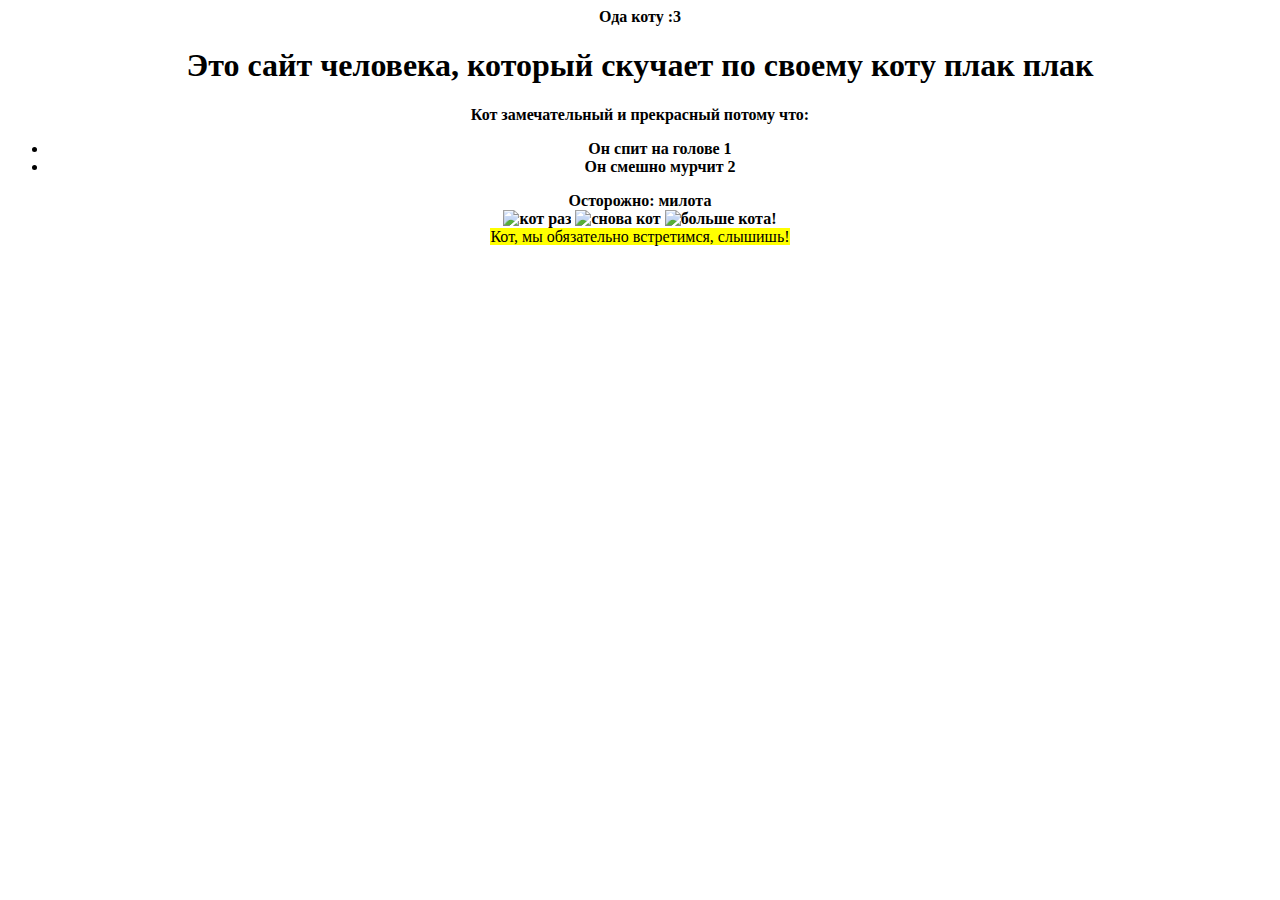
==== Cat tribute.html @ 1d422759 "Add files via upload" ====
<!DOCTYPE html>
<html lang="en">
    <head>
        <center>
            <b>
        <meta charset="utf-8"
        <title>Ода коту :3
        </title>
        <link rel="stylesheet" href="outlines-challenge.css">
        <link rel="stylesheet" href="style.css">
    </head>
    <body>
        <header><h1>Это сайт человека, который скучает по своему коту плак плак</h1></header>
        <main>
            <nav>Кот замечательный и прекрасный потому что:</nav>
            <section>
               <ul>

                <li>Он спит на голове 1</li>
                <li>Он смешно мурчит 2</li>
            
            </ul>
            
            </section> 
            <aside>Осторожно: милота</aside>
            <img src="img/1.png" alt="кот раз">
            <img src="img/2.png" alt="снова кот">
            <img src="img/3.png" alt="больше кота!">
        </main></b>
        <footer><mark>Кот, мы обязательно встретимся, слышишь!</mark></footer>
    </center>
    </body>
</html>
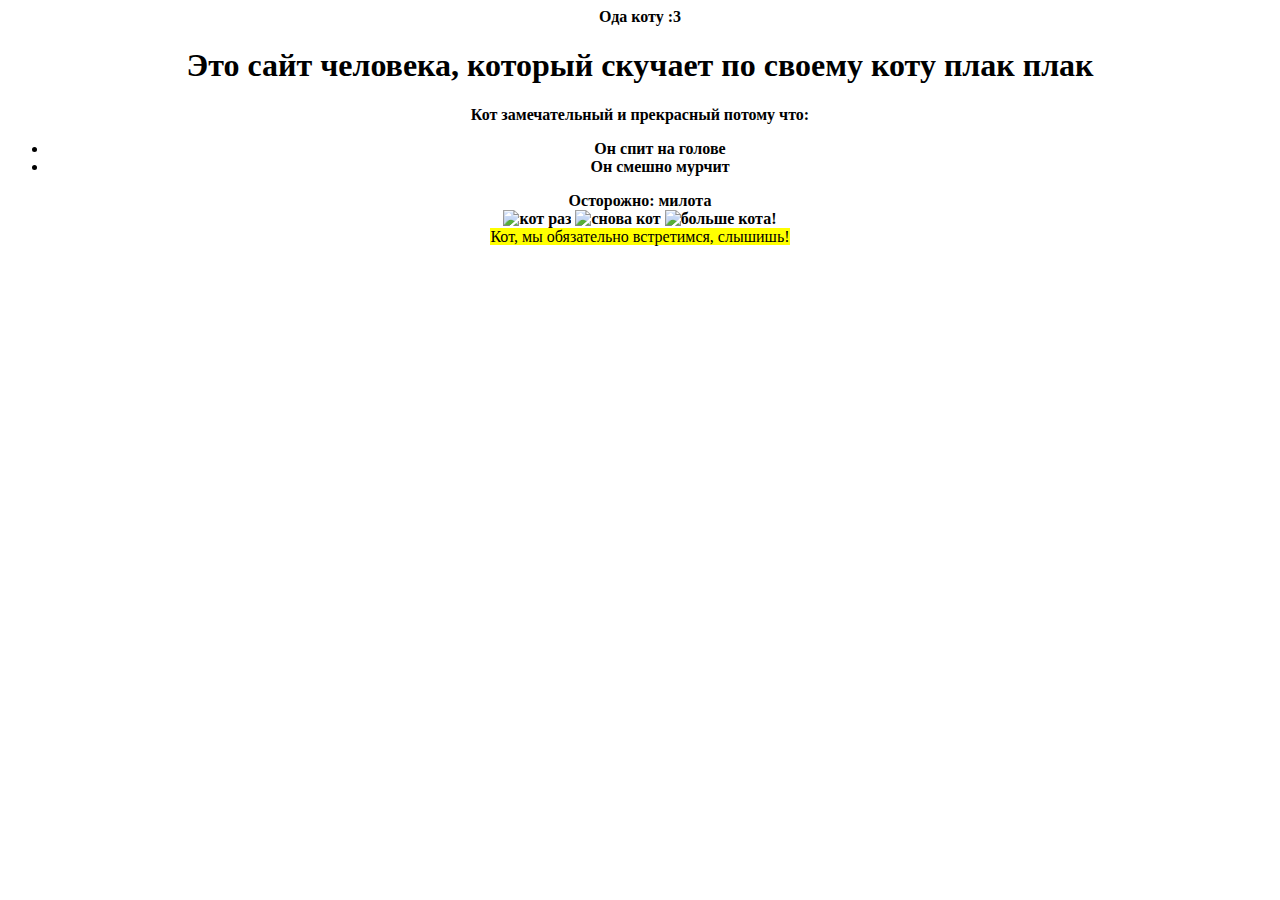
==== commit 4381e813: "Update Cat tribute.html" ====
--- a/Cat tribute.html
+++ b/Cat tribute.html
@@ -16,8 +16,8 @@
             <section>
                <ul>
 
-                <li>Он спит на голове 1</li>
-                <li>Он смешно мурчит 2</li>
+                <li>Он спит на голове</li>
+                <li>Он смешно мурчит</li>
             
             </ul>
             
@@ -30,4 +30,4 @@
         <footer><mark>Кот, мы обязательно встретимся, слышишь!</mark></footer>
     </center>
     </body>
-</html>+</html>
